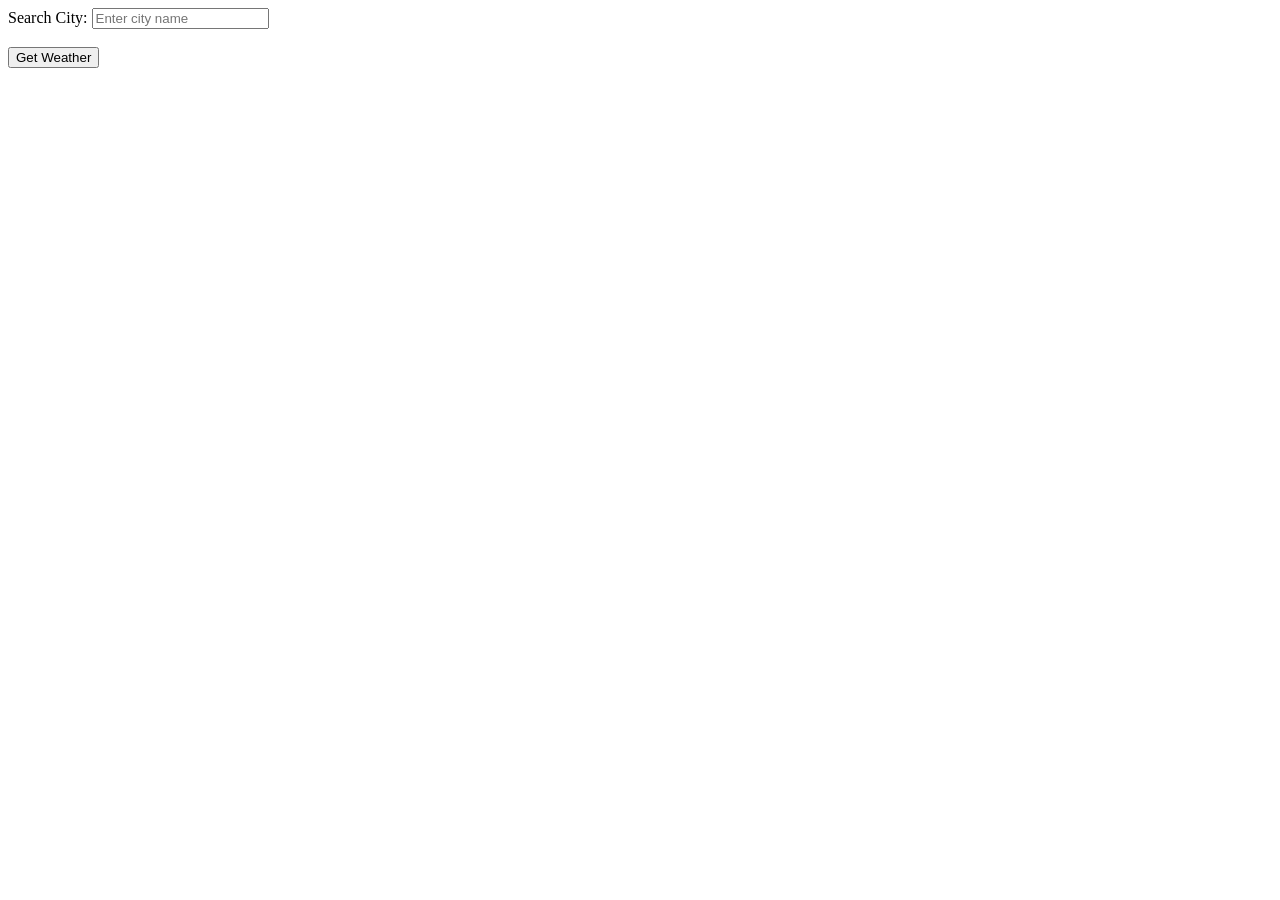
==== web dev/project/index.html @ fba289d9 "Add initial HTML structure and JavaScript for weather data fetching" ====
<!DOCTYPE html>
<html lang="en">
<head>
    <meta charset="UTF-8">
    <meta name="viewport" content="width=device-width, initial-scale=1.0">
    <title>Document</title>
</head>
<body>
    <form id="weather-form">
        <label for="city">Search City:</label>
        <input type="text" id="city" placeholder="Enter city name"><br><br>
        <button type="submit" id="search" value="search">Get Weather</button>
    </form> 
    <script src="script.js"></script>
</body>
</html>
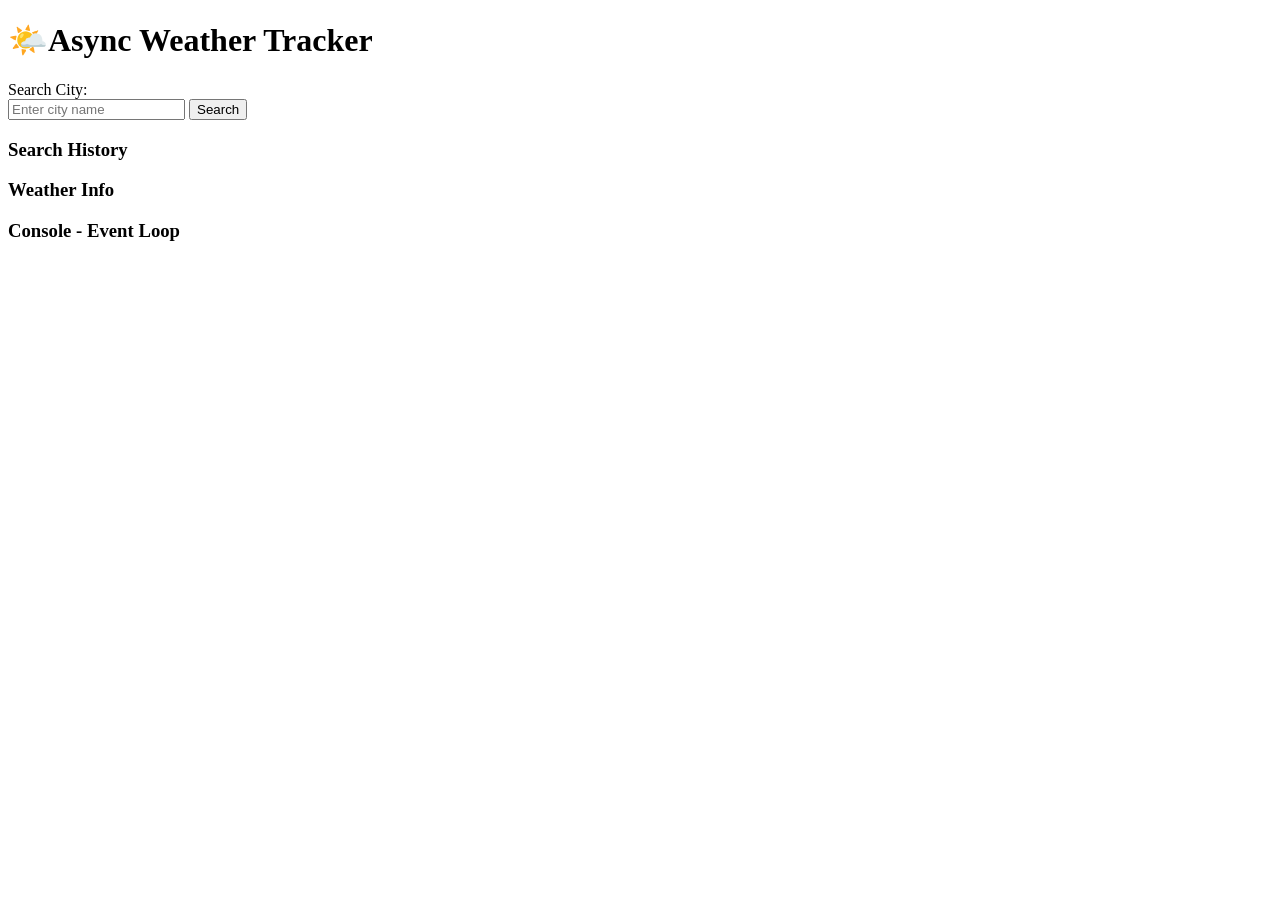
==== commit f3a5d2e7: "Refactor index.html for Async Weather Tracker" ====
--- a/web dev/project/index.html
+++ b/web dev/project/index.html
@@ -1,16 +1,62 @@
-<!DOCTYPE html>
+<!doctype html>
 <html lang="en">
-<head>
-    <meta charset="UTF-8">
-    <meta name="viewport" content="width=device-width, initial-scale=1.0">
-    <title>Document</title>
-</head>
-<body>
-    <form id="weather-form">
-        <label for="city">Search City:</label>
-        <input type="text" id="city" placeholder="Enter city name"><br><br>
-        <button type="submit" id="search" value="search">Get Weather</button>
-    </form> 
+  <head>
+    <meta charset="UTF-8" />
+    <meta name="viewport" content="width=device-width, initial-scale=1.0" />
+    <title>Async Weather Tracker</title>
+    <link rel="stylesheet" href="style.css" />
+  </head>
+
+  <body>
+    <div class="bg-container">
+      <div class="head">
+        <h1>🌤️Async Weather Tracker</h1>
+
+        
+        <div class="box1">
+       
+          <div class="left">
+            
+            <div class="weather_form">
+              <form id="weatherform">
+                <label for="city">Search City:</label>
+
+                <div class="search-row">
+                  <input
+                    type="text"
+                    id="city"
+                    placeholder="Enter city name"
+                    autoocomplete="off"
+                    required
+
+                  />
+                  <input type="submit" value="Search" />
+                </div>
+              </form>
+              <div class="search-history">
+                <h3>Search History</h3>
+                <div id="searchHistory"></div>
+              </div>
+            </div>
+          </div>
+
+          
+          <div class="weather-info">
+            <h3>Weather Info</h3>
+            <div class="info"></div>
+          </div>
+        </div>
+
+        
+        <div class="box-3">
+          <div class="console">
+            <h3>Console - Event Loop</h3>
+            <div class="bluebox" id="consoleBox"></div>
+          </div>
+        </div>
+      </div>
+    </div>
+
     <script src="script.js"></script>
-</body>
-</html>+  </body>
+</html>
